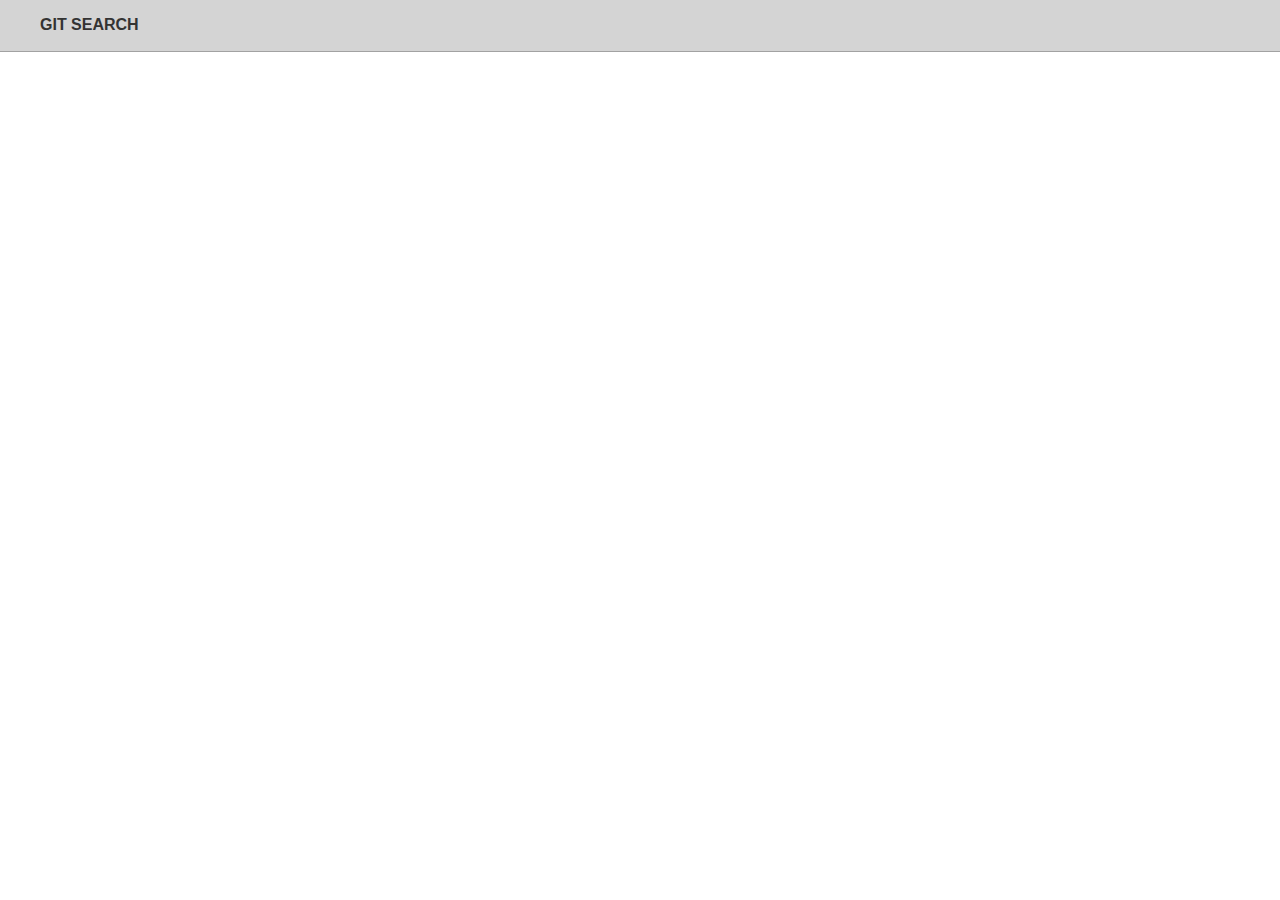
==== detail.html @ 3e16f412 "Create: structure and logic" ====
<!DOCTYPE html>
<html lang="pt">

<head>
    <meta charset="UTF-8">
    <meta name="viewport" content="width=device-width, initial-scale=1.0">
    <meta http-equiv="X-UA-Compatible" content="ie=edge">
    <title>Git API</title>
    <link rel="stylesheet" href="css/page-detail.css">
    <script src="js/jquery.min.js"></script>
</head>

<body>
    <header>
        <nav>
            <ul>
                <li>
                    <a href="/">Git Search</a>
                </li>
            </ul>
        </nav>
    </header>
    <div class="container">
        <h1 class="title"></h1>
        <p>
            <span class="stars"></span>
            <span class="language"></span>
            <span class="link-to"></span>
        </p>

        <p class="description">

        </p>
    </div>
    <footer>
        <script src="js/main.js"></script>
    </footer>

</body>

</html>
---- css/page-detail.css ----
*{font-family:'Roboto Condensed',sans-serif}.container{max-width:1024px;margin:0 auto;display:block}body{padding-top:51px}header{position:absolute;width:100%;top:0;background:#d4d4d4;color:#fff;height:51px;left:0;border-bottom:solid 1px #a2a2a2}header ul{list-style-type:none}header a{color:#333;text-transform:uppercase;font-weight:700;text-decoration:none}
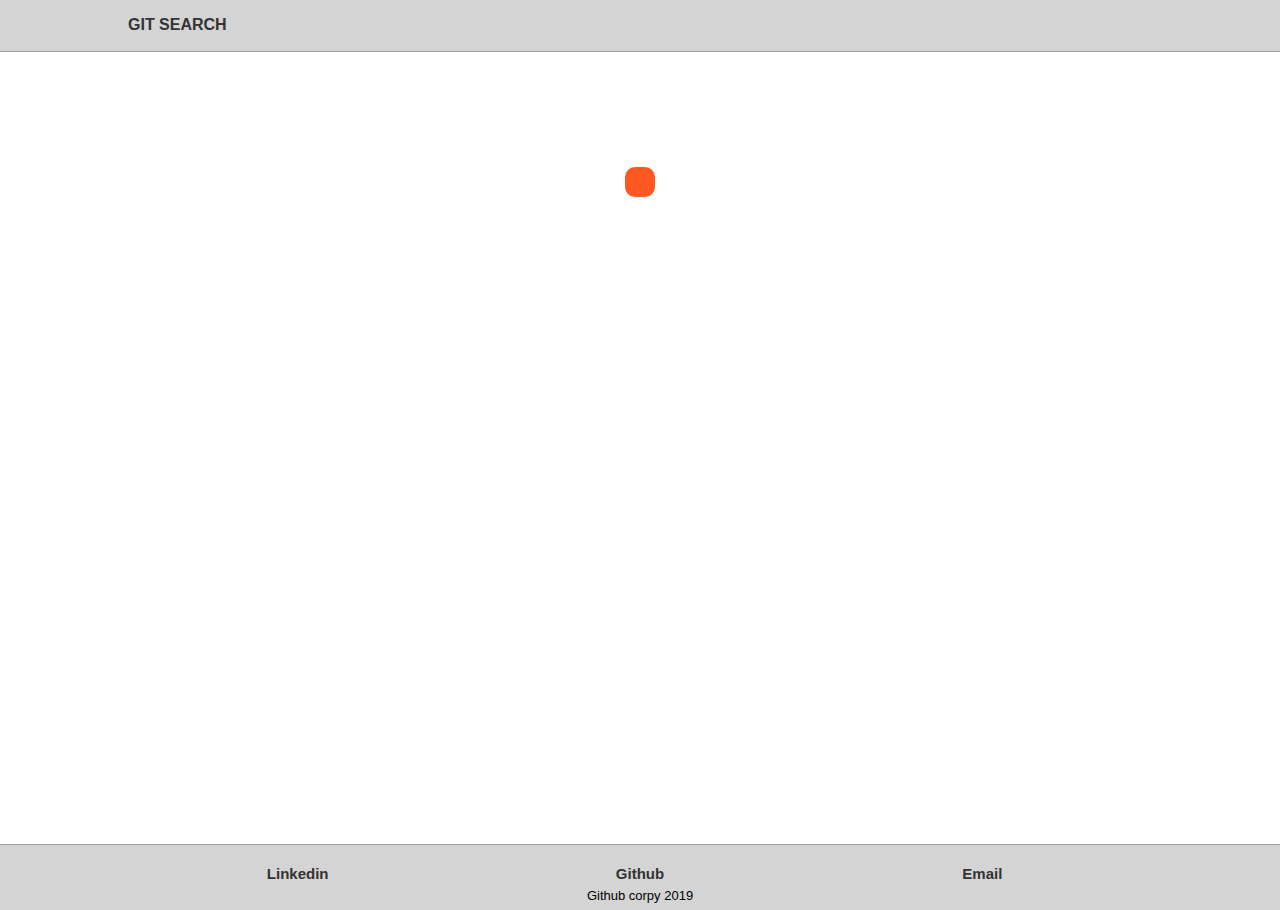
==== commit 8a23ee14: "Update: v0.0.1 finish" ====
--- a/detail.html
+++ b/detail.html
@@ -10,15 +10,17 @@
     <script src="js/jquery.min.js"></script>
 </head>
 
-<body>
+<body class="detail-page">
     <header>
-        <nav>
-            <ul>
-                <li>
-                    <a href="/">Git Search</a>
-                </li>
-            </ul>
-        </nav>
+        <div class="container">
+            <nav>
+                <ul>
+                    <li>
+                        <a href="/">Git Search</a>
+                    </li>
+                </ul>
+            </nav>
+        </div>
     </header>
     <div class="container">
         <h1 class="title"></h1>
@@ -33,6 +35,22 @@
         </p>
     </div>
     <footer>
+        <div class="container">
+            <ul>
+                <li>
+                    <a target="_blank" href="https://www.linkedin.com/in/rogério-oliveira-891681113/">Linkedin</a>
+                </li>
+    
+                <li>
+                    <a href="https://github.com/roliveirajr">Github</a>
+                </li>
+    
+                <li>
+                    <a href="mailto:roliveirajr01@gmail.com">Email</a>
+                </li>
+            </ul>
+            <p>Github corpy 2019</p>
+        </div>
         <script src="js/main.js"></script>
     </footer>
 
--- a/css/page-detail.css
+++ b/css/page-detail.css
@@ -1 +1 @@
-*{font-family:'Roboto Condensed',sans-serif}.container{max-width:1024px;margin:0 auto;display:block}body{padding-top:51px}header{position:absolute;width:100%;top:0;background:#d4d4d4;color:#fff;height:51px;left:0;border-bottom:solid 1px #a2a2a2}header ul{list-style-type:none}header a{color:#333;text-transform:uppercase;font-weight:700;text-decoration:none}+header ul,ul{list-style-type:none}.title,header a{text-transform:uppercase}.link-to,header a{font-weight:700}.title,footer,p{text-align:center}*{font-family:'Roboto Condensed',sans-serif}.container{max-width:1024px;margin:0 auto;display:block;position:relative}body{padding-top:51px;padding-bottom:80px;min-height:90%}ul{padding-left:0}header{position:fixed;width:100%;top:0;background:#d4d4d4;color:#fff;height:51px;left:0;border-bottom:solid 1px #a2a2a2;z-index:1}header a{color:#333;text-decoration:none}@media (max-width:1024px){.container{max-width:100%;width:100%}header{padding-left:20px}footer li{max-width:30%}}.title{margin-top:50px;margin-bottom:50px}p span{margin:0 45px}.link-to a{font-weight:400;text-decoration:underline;color:#333}.description{display:block;width:-webkit-fit-content;width:-moz-fit-content;width:fit-content;margin:40px auto 0;background:#ff5722;border-radius:10px;padding:15px}@media (max-width:600px){.language,.link-to,.stars{width:100%;display:block;padding:0;margin:0}}footer{position:absolute;bottom:-10px;left:0;width:100%;padding:20px 0;background-color:#d4d4d4;border-top:solid 1px #a2a2a2}footer ul{margin:0 auto}footer li{display:inline-block;vertical-align:top;width:33%}footer a{display:block;text-decoration:none;color:#333;font-weight:700;font-size:15px}footer p{margin:5px auto -13px;padding-bottom:0;font-size:13px;width:100%}